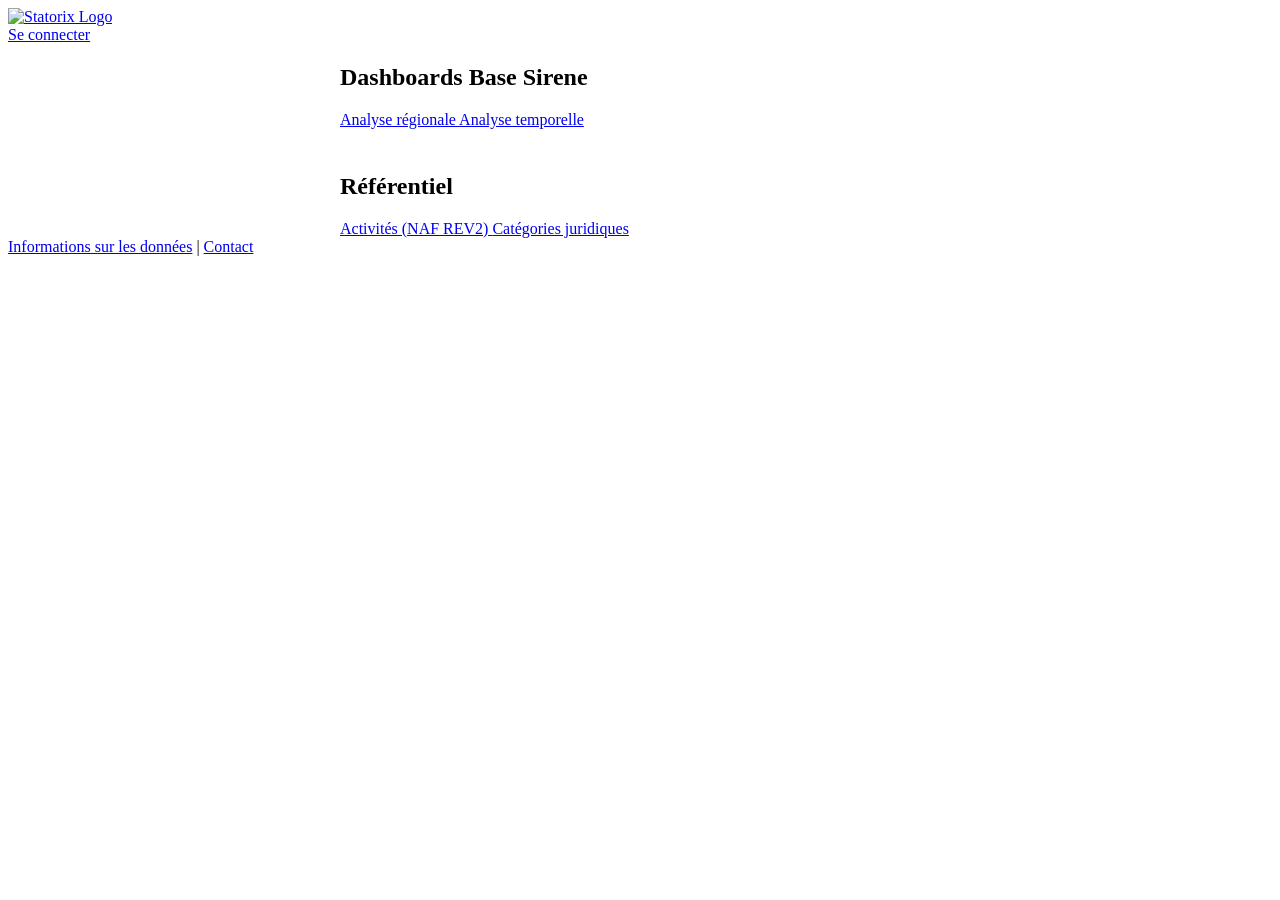
==== nginx/index.html @ 4808a69a "First commit" ====
<!DOCTYPE html>
<html lang="fr">

<head>
    <meta charset="utf-8">
    <meta name="viewport" content="width=device-width, initial-scale=1">
    <title>Statorix - Dashboards Base Sirene</title>
    <link rel="icon" type="image/svg+xml" href="/statorix_icon.svg">
    <link rel="stylesheet" href="/statorix.css">
</head>

<body>
    <header>
        <a href="/index.html">
            <img src="/statorix_logo.svg" width="350" alt="Statorix Logo">
        </a>
        <div id="auth-zone">
            <a class="btn-connect" href="http://localhost:8088/login/keycloak">Se connecter</a>
        </div>
    </header>

    <div class="container">
        <div style="display:flex; flex-direction:column; gap:24px; max-width:600px; margin:0 auto;">

            <div class="card">
                <h2>Dashboards Base Sirene</h2>
                <div class="links">
                    <a href="http://localhost:8088/superset/dashboard/p/OGzeYlNE38j/">
                        Analyse régionale
                    </a>
                    <a href="http://localhost:8088/superset/dashboard/p/Oogk6bXkzAL/">
                        Analyse temporelle
                    </a>
                </div>
            </div>

            <div class="card">
                <h2>Référentiel</h2>
                <div class="links">
                    <a href="/activites.html">
                        Activités (NAF REV2)
                    </a>
                    <a href="/categories_juridiques.html">
                        Catégories juridiques
                    </a>
                </div>
            </div>

        </div>
    </div>
    <footer>
        <a href="http://localhost/infos_donnees.html">Informations sur les données</a>
        |
        <a href="http://localhost/contact.html">Contact</a>
    </footer>
    <script>
        fetch('/superset-api/v1/me/', { credentials: 'include' })
            .then(res => res.json())
            .then(data => {
                if (data && data.result && data.result.username) {
                    const user = data.result;
                    const name = (user.first_name + ' ' + user.last_name).trim() || user.username;
                    document.getElementById('auth-zone').innerHTML = `
                        <span>👤 ${name}</span>
                        <a class="btn-logout" href="http://localhost:8088/logout/">Se déconnecter</a>
                    `;
                }
            })
            .catch(() => { });
    </script>

</body>

</html>
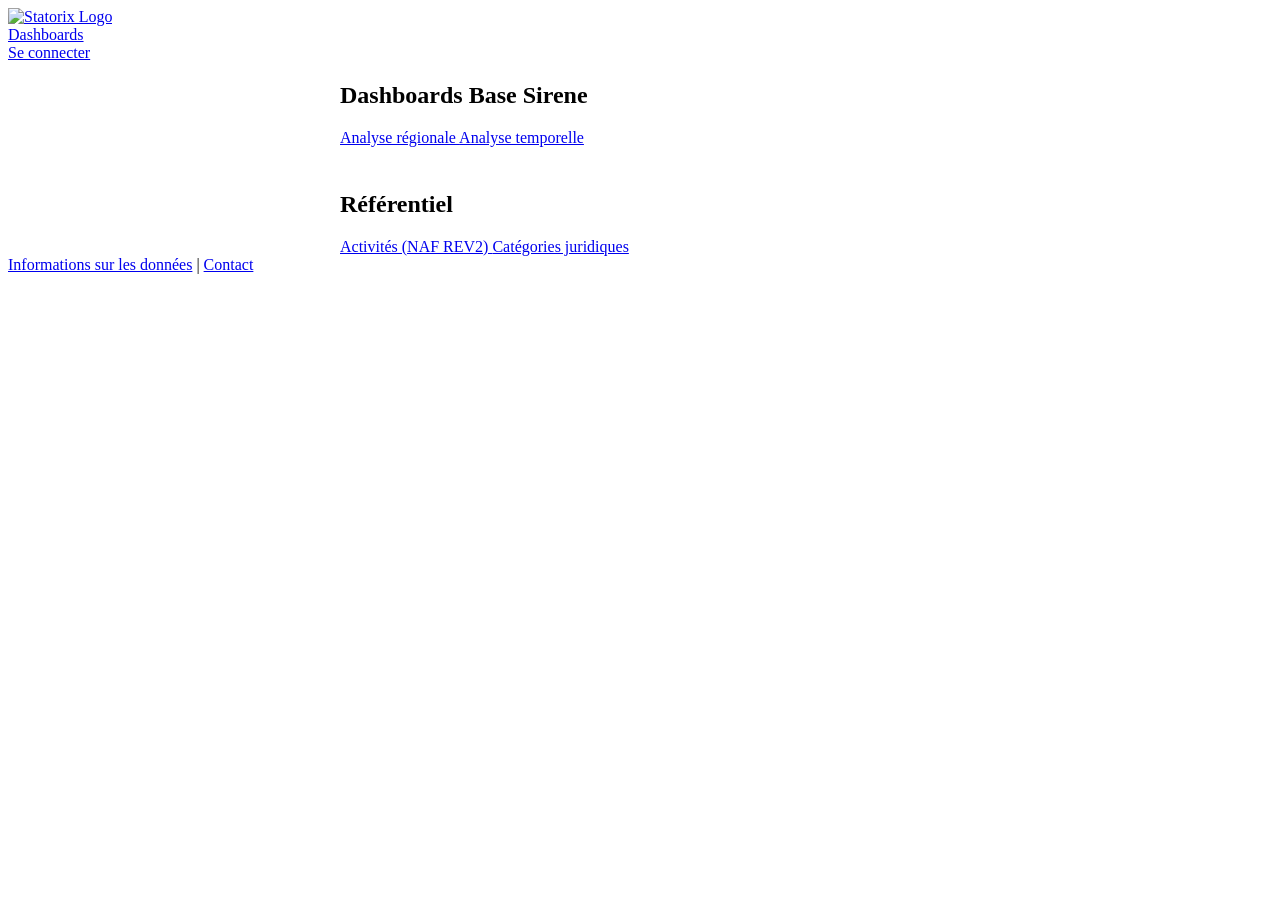
==== commit c7aa5e12: "maj scripts sql 2026-05-23" ====
--- a/nginx/index.html
+++ b/nginx/index.html
@@ -14,6 +14,9 @@
         <a href="/index.html">
             <img src="/statorix_logo.svg" width="350" alt="Statorix Logo">
         </a>
+        <div class="header-center">
+            <a href="http://localhost:8088/dashboard/list">Dashboards</a>
+        </div>
         <div id="auth-zone">
             <a class="btn-connect" href="http://localhost:8088/login/keycloak">Se connecter</a>
         </div>
